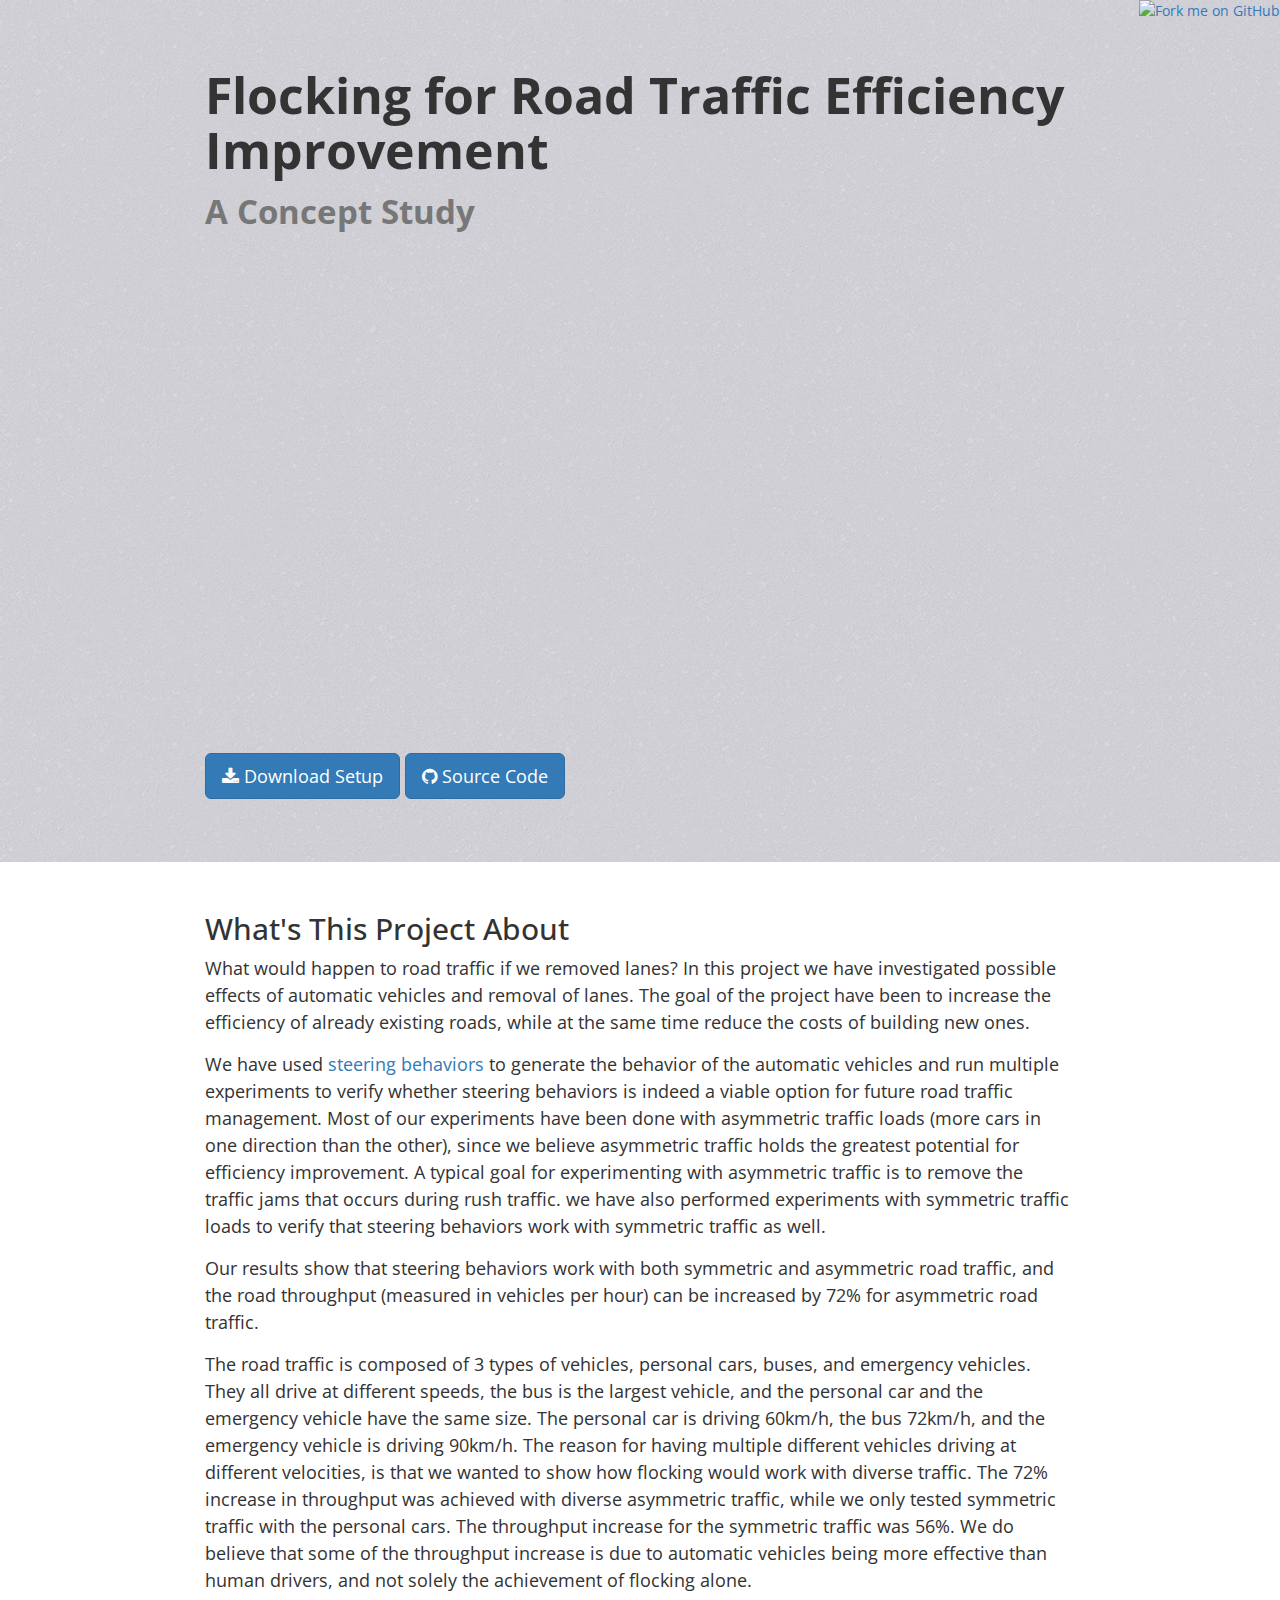
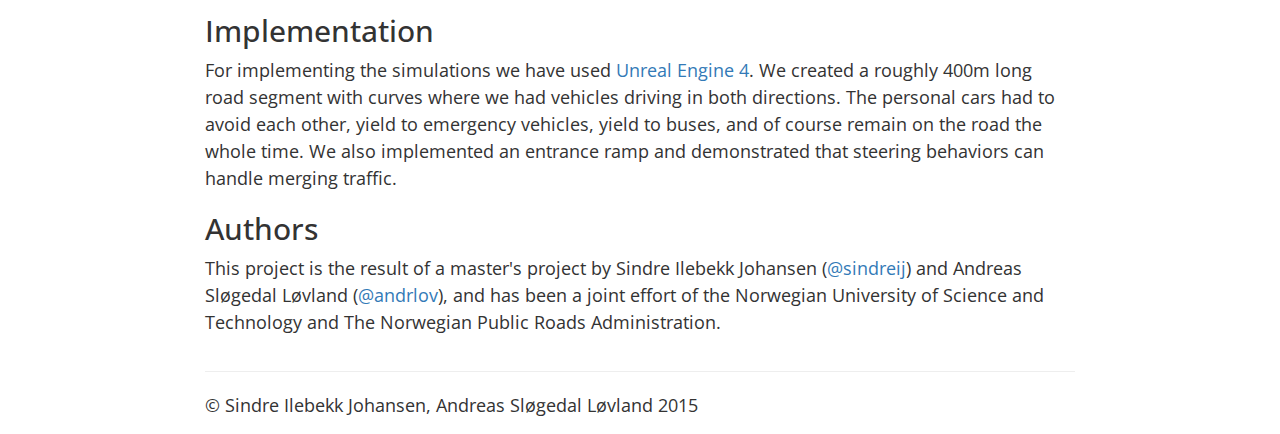
==== index.html @ fa3a96f1 "Open Graph info" ====
<!DOCTYPE html>
<html lang="en">
  <head>
    <meta charset="utf-8">
    <meta http-equiv="X-UA-Compatible" content="IE=edge">
    <meta name="viewport" content="width=device-width, initial-scale=1">
    <!-- The above 3 meta tags *must* come first in the head; any other head content must come *after* these tags -->
    <meta name="description" content="">
    <meta name="author" content="">

    <title>Flocking for Road Traffic Efficiency Improvement</title>

    <!-- Bootstrap core CSS -->
    <link href="stylesheets/bootstrap.min.css" rel="stylesheet">

    <!-- Custom styles for this template -->
    <link href="stylesheets/style.css" rel="stylesheet">
    <link rel="stylesheet" href="//maxcdn.bootstrapcdn.com/font-awesome/4.3.0/css/font-awesome.min.css">
    <link href='//fonts.googleapis.com/css?family=Open+Sans:400,700' rel='stylesheet' type='text/css'>

    <meta property="og:title"content="Flocking for Road Traffic Efficiency Improvement - A Concept Study" />
    <meta property="og:description"content="What would happen to road traffic if we removed lanes? In this project we have investigated possible effects of automatic vehicles and removal of lanes. The goal of the project have been to increase the efficiency of already existing roads, while at the same time reduce the costs of building new ones." />
    <meta property="og:url" content="http://highwayflocking.github.io/" />

    <meta property="og:image" content="http://highwayflocking.github.io/images/shareimage.jpg"/>

    <!-- HTML5 shim and Respond.js for IE8 support of HTML5 elements and media queries -->
    <!--[if lt IE 9]>
      <script src="//oss.maxcdn.com/html5shiv/3.7.2/html5shiv.min.js"></script>
      <script src="//oss.maxcdn.com/respond/1.4.2/respond.min.js"></script>
    <![endif]-->
  </head>

  <body>

    <a href="//github.com/HighwayFlocking/"><img style="position: absolute; top: 0; right: 0; border: 0;" src="//camo.githubusercontent.com/a6677b08c955af8400f44c6298f40e7d19cc5b2d/68747470733a2f2f73332e616d617a6f6e6177732e636f6d2f6769746875622f726962626f6e732f666f726b6d655f72696768745f677261795f3664366436642e706e67" alt="Fork me on GitHub" data-canonical-src="//s3.amazonaws.com/github/ribbons/forkme_right_gray_6d6d6d.png"></a>

    <!-- Main jumbotron for a primary marketing message or call to action -->
    <div class="jumbotron">
      <div class="container">
        <h1>Flocking for Road Traffic Efficiency Improvement<br><small>A Concept Study</small></h1>
        <div class="videowrapper">
          <iframe width="640" height="360" src="//www.youtube.com/embed/CQQNh8BzIpE?vq=hd1080&amp;modestbranding=1&amp;autohide=1&amp;showinfo=0" frameborder="0" allowfullscreen></iframe>
        </div>
        <br>
        <p>
          <a class="btn btn-primary btn-lg" href="//github.com/HighwayFlocking/HighwayFlocking/releases/download/v1.0/HighwayFlockingSetup-1.0.exe" role="button"><i class="fa fa-download"></i> Download Setup</a>
          <a class="btn btn-primary btn-lg" href="//github.com/HighwayFlocking/HighwayFlocking" role="button"><i class="fa fa-github"></i> Source Code</a>
        </p>
      </div>
    </div>

    <div class="container">
      <!-- Example row of columns -->
      <div class="row">
        <div class="col-md-12">
          <h2><a id="whatsthis" class="anchor" href="#whatsthis" aria-hidden="true"><span class="octicon octicon-link"></span></a>What's This Project About</h2>

          <p>What would happen to road traffic if we removed lanes? In this project we have investigated possible effects of automatic vehicles and removal of lanes. The goal of the project have been to increase the efficiency of already existing roads, while at the same time reduce the costs of building new ones.</p>

          <p>We have used <a href="http://www.red3d.com/cwr/steer/" target="_blank">steering behaviors</a> to generate the behavior of the automatic vehicles and run multiple experiments to verify whether steering behaviors is indeed a viable option for future road traffic management. Most of our experiments have been done with asymmetric traffic loads (more cars in one direction than the other), since we believe asymmetric traffic holds the greatest potential for efficiency improvement. A typical goal for experimenting with asymmetric traffic is to remove the traffic jams that occurs during rush traffic. we have also performed experiments with symmetric traffic loads to verify that steering behaviors work with symmetric traffic as well.</p>

          <p>Our results show that steering behaviors work with both symmetric and asymmetric road traffic, and the road throughput (measured in vehicles per hour) can be increased by 72% for asymmetric road traffic.</p>

          <p>The road traffic is composed of 3 types of vehicles, personal cars, buses, and emergency vehicles. They all drive at different speeds, the bus is the largest vehicle, and the personal car and the emergency vehicle have the same size. The personal car is driving 60km/h, the bus 72km/h, and the emergency vehicle is driving 90km/h. The reason for having multiple different vehicles driving at different velocities, is that we wanted to show how flocking would work with diverse traffic. The 72% increase in throughput was achieved with diverse asymmetric traffic, while we only tested symmetric traffic with the personal cars. The throughput increase for the symmetric traffic was 56%. We do believe that some of the throughput increase is due to automatic vehicles being more effective than human drivers, and not solely the achievement of flocking alone.</p>

          <h2>
          <a id="implementation" class="anchor" href="#implementation" aria-hidden="true"><span class="octicon octicon-link"></span></a>Implementation</h2>
          <p>For implementing the simulations we have used <a href="//www.unrealengine.com/what-is-unreal-engine-4" target="_blank">Unreal Engine 4</a>. We created a roughly 400m long road segment with curves where we had vehicles driving in both directions. The personal cars had to avoid each other, yield to emergency vehicles, yield to buses, and of course remain on the road the whole time. We also implemented an entrance ramp and demonstrated that steering behaviors can handle merging traffic. </p>

          <h2>
          <a id="authors" class="anchor" href="#authors" aria-hidden="true"><span class="octicon octicon-link"></span></a>Authors</h2>

          <p>This project is the result of a master's project by Sindre Ilebekk Johansen (<a href="//github.com/sindreij" class="user-mention">@sindreij</a>) and Andreas Sløgedal Løvland (<a href="//github.com/andrlov" class="user-mention">@andrlov</a>), and has been a joint effort of the Norwegian University of Science and Technology and The Norwegian Public Roads Administration.</p>

        </div>
      </div>

      <hr>

      <footer>
        <p>&copy; Sindre Ilebekk Johansen, Andreas Sløgedal Løvland 2015</p>
      </footer>
    </div> <!-- /container -->


    <script>
      (function(i,s,o,g,r,a,m){i['GoogleAnalyticsObject']=r;i[r]=i[r]||function(){
      (i[r].q=i[r].q||[]).push(arguments)},i[r].l=1*new Date();a=s.createElement(o),
      m=s.getElementsByTagName(o)[0];a.async=1;a.src=g;m.parentNode.insertBefore(a,m)
      })(window,document,'script','//www.google-analytics.com/analytics.js','ga');

      ga('create', 'UA-55742461-2', 'auto');
      ga('send', 'pageview');

    </script>
  </body>
</html>
---- stylesheets/style.css ----
body {
    font-family: "Open Sans", "Helvetica Neue", Helvetica, Arial, sans-serif;
    line-height: 1.5;
}

.jumbotron {
    background-image: url('background.png');
}

.jumbotron h1 {
    font-size: 50px;
    font-weight: 700;
}

.jumbotron h1 small {
    font-weight: 700;
}

p {
    font-size: 18px;
    margin: 0 0 15px;
}

/* Customize container */
@media (min-width: 768px) {
  .container {
    max-width: 730px;
  }

  .jumbotron .container {
    max-width: 730px;
  }
}

/* Customize container */
@media (min-width: 1000px) {
  .container {
    max-width: 900px;
  }

  .jumbotron .container {
    max-width: 900px;
  }
}


.videowrapper {
    float: none;
    clear: both;
    width: 100%;
    position: relative;
    padding-bottom: 53.35%;
    padding-top: 25px;
    height: 0;
}
.videowrapper iframe {
    position: absolute;
    top: 0;
    left: 0;
    width: 100%;
    height: 100%;
}
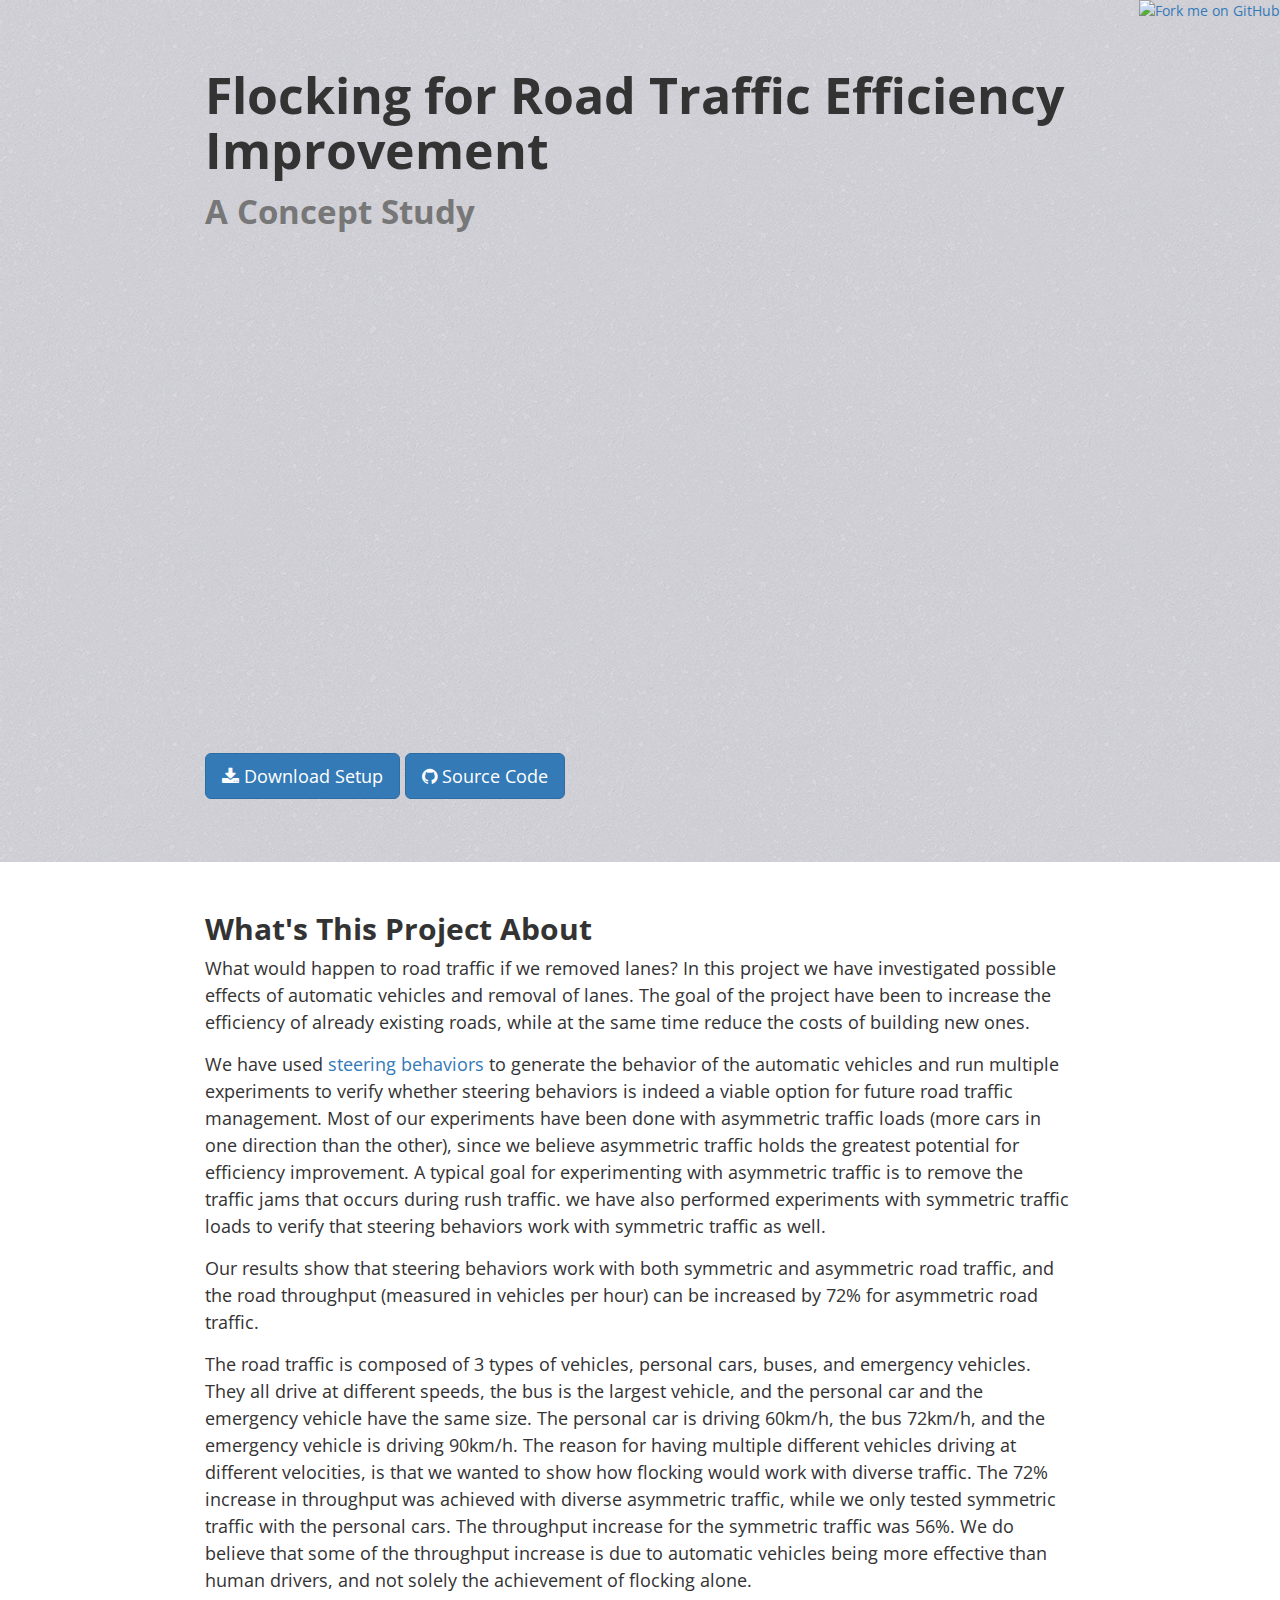
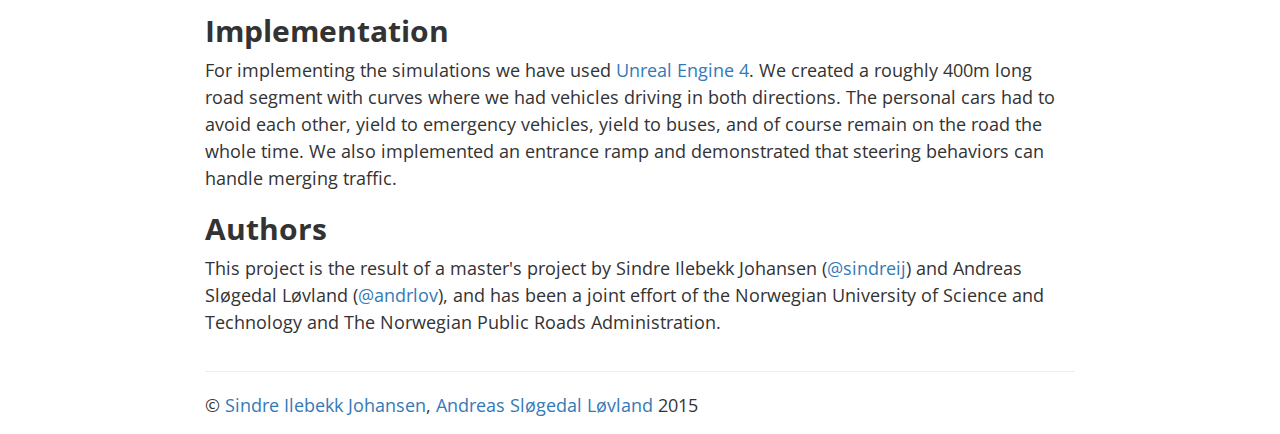
==== commit aede42e5: "Added email" ====
--- a/index.html
+++ b/index.html
@@ -22,8 +22,11 @@
     <meta property="og:title"content="Flocking for Road Traffic Efficiency Improvement - A Concept Study" />
     <meta property="og:description"content="What would happen to road traffic if we removed lanes? In this project we have investigated possible effects of automatic vehicles and removal of lanes. The goal of the project have been to increase the efficiency of already existing roads, while at the same time reduce the costs of building new ones." />
     <meta property="og:url" content="http://highwayflocking.github.io/" />
+    <meta property="og:image:width" content="1200" />
+    <meta property="og:image:height" content="630" />
+    <meta property="og:image" content="http://highwayflocking.github.io/images/shareimage.jpg"/>
 
-    <meta property="og:image" content="http://highwayflocking.github.io/images/shareimage.jpg"/>
+    <link rel="image_src" type="image/jpeg" href="http://highwayflocking.github.io/images/shareimage.jpg" />
 
     <!-- HTML5 shim and Respond.js for IE8 support of HTML5 elements and media queries -->
     <!--[if lt IE 9]>
@@ -80,7 +83,7 @@
       <hr>
 
       <footer>
-        <p>&copy; Sindre Ilebekk Johansen, Andreas Sløgedal Løvland 2015</p>
+        <p>&copy; <a href="mailto:sindre@sindrejohansen.no">Sindre Ilebekk Johansen</a>, <a href="mailto:andreas.loevland@gmail.com">Andreas Sløgedal Løvland</a> 2015</p>
       </footer>
     </div> <!-- /container -->
 
--- a/stylesheets/style.css
+++ b/stylesheets/style.css
@@ -13,6 +13,10 @@
 }
 
 .jumbotron h1 small {
+    font-weight: 700;
+}
+
+h2 {
     font-weight: 700;
 }
 
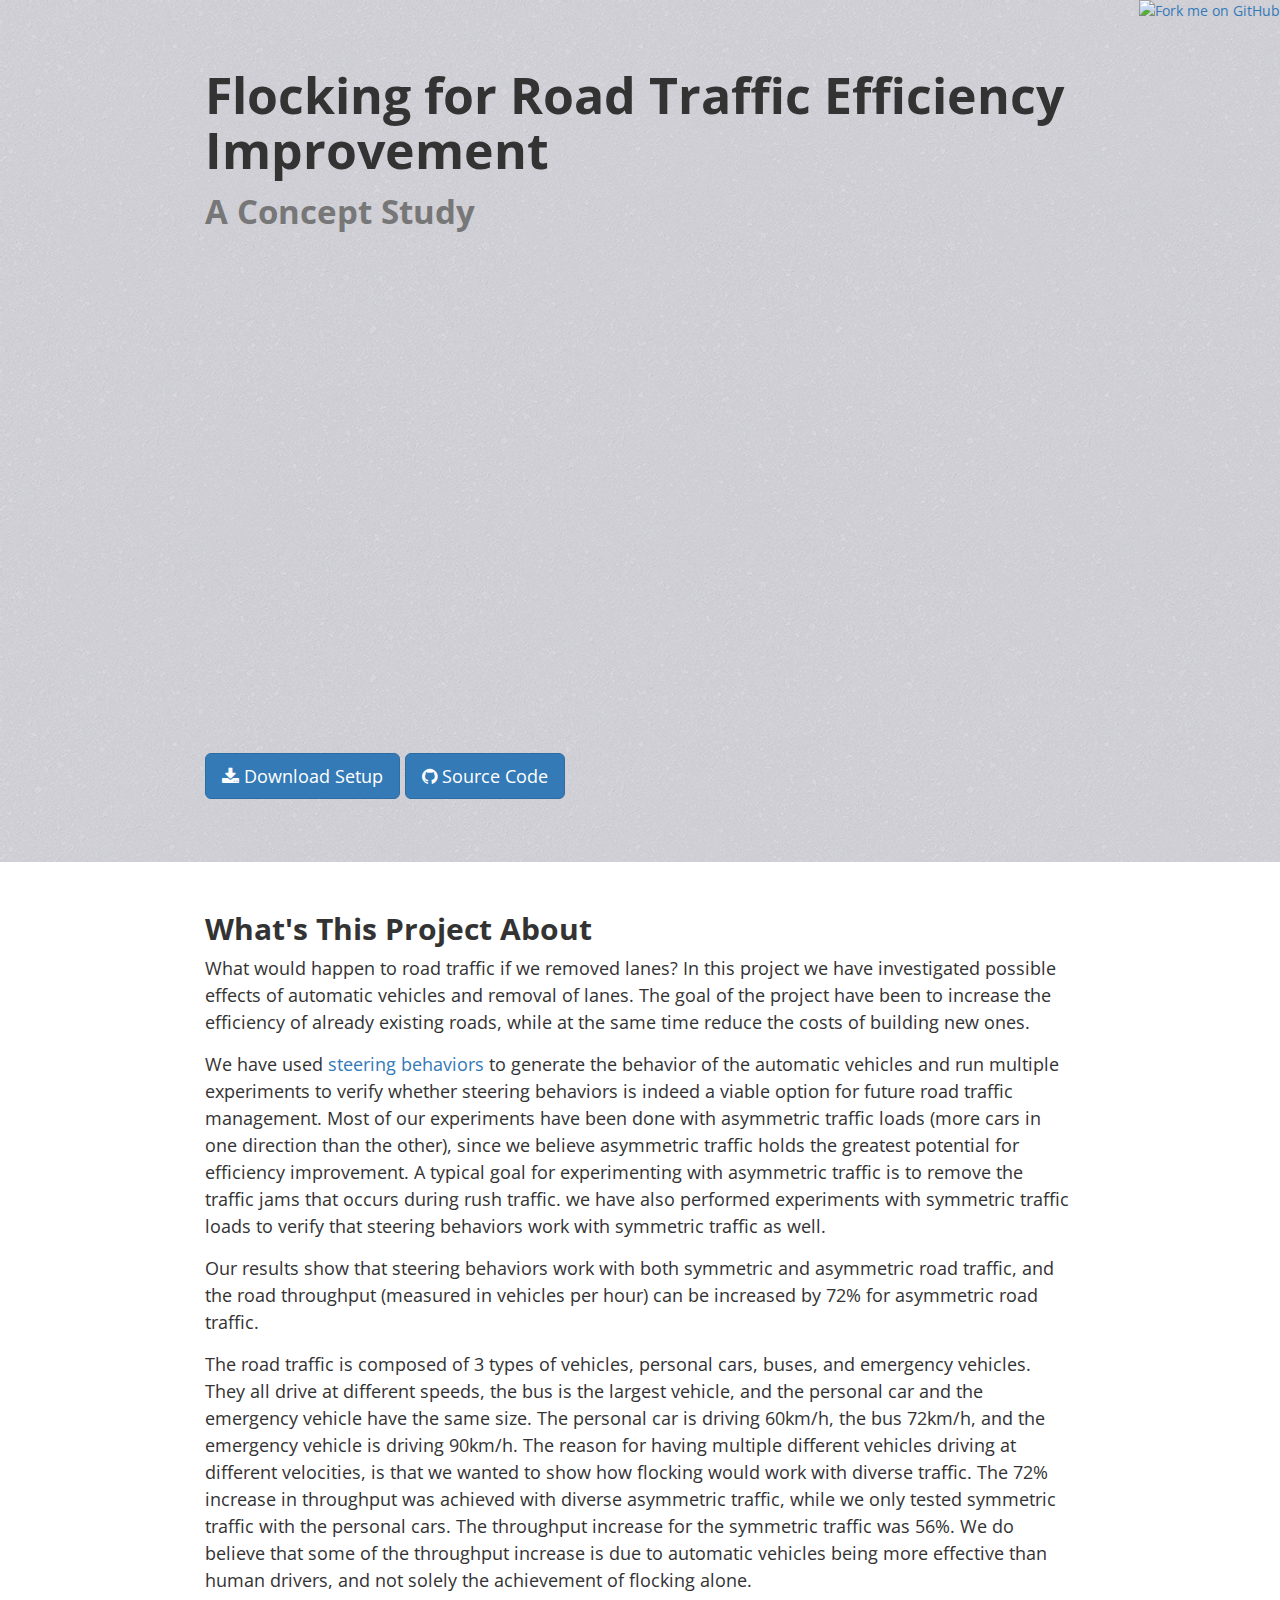
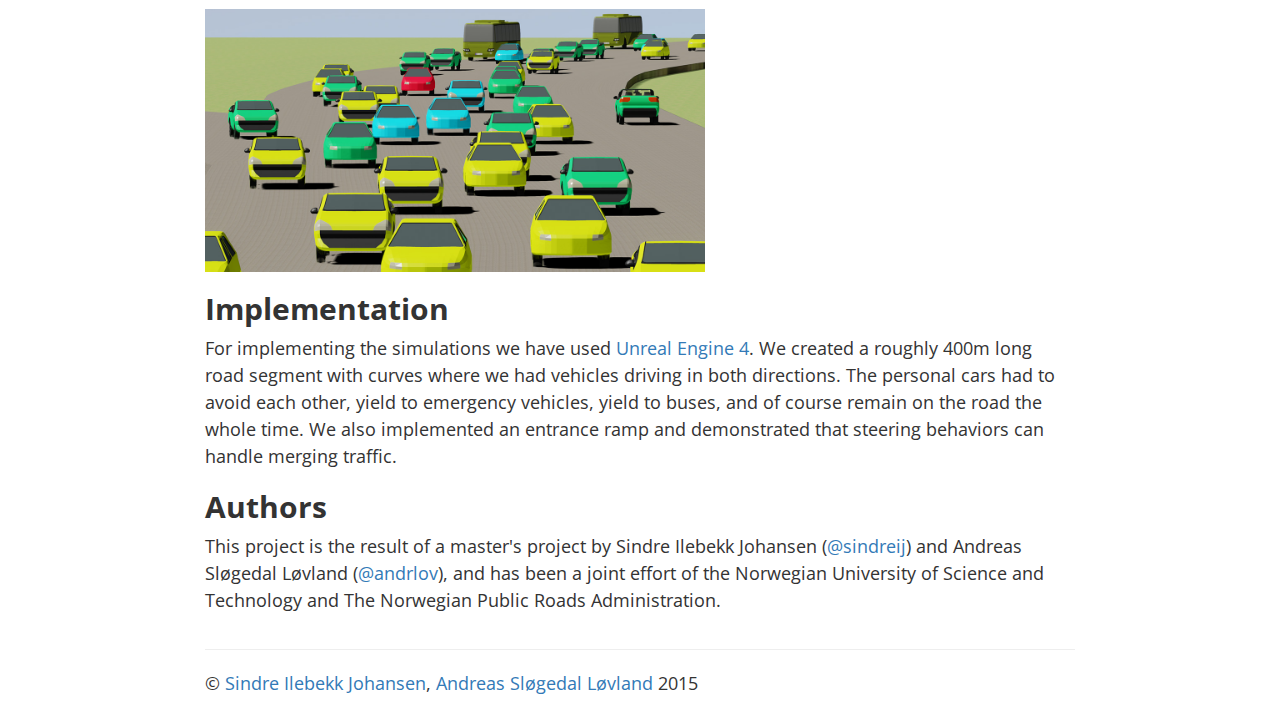
==== commit 4cf66cf1: "Added image" ====
--- a/index.html
+++ b/index.html
@@ -68,6 +68,8 @@
 
           <p>The road traffic is composed of 3 types of vehicles, personal cars, buses, and emergency vehicles. They all drive at different speeds, the bus is the largest vehicle, and the personal car and the emergency vehicle have the same size. The personal car is driving 60km/h, the bus 72km/h, and the emergency vehicle is driving 90km/h. The reason for having multiple different vehicles driving at different velocities, is that we wanted to show how flocking would work with diverse traffic. The 72% increase in throughput was achieved with diverse asymmetric traffic, while we only tested symmetric traffic with the personal cars. The throughput increase for the symmetric traffic was 56%. We do believe that some of the throughput increase is due to automatic vehicles being more effective than human drivers, and not solely the achievement of flocking alone.</p>
 
+          <img src="images/shareimage.jpg">
+
           <h2>
           <a id="implementation" class="anchor" href="#implementation" aria-hidden="true"><span class="octicon octicon-link"></span></a>Implementation</h2>
           <p>For implementing the simulations we have used <a href="//www.unrealengine.com/what-is-unreal-engine-4" target="_blank">Unreal Engine 4</a>. We created a roughly 400m long road segment with curves where we had vehicles driving in both directions. The personal cars had to avoid each other, yield to emergency vehicles, yield to buses, and of course remain on the road the whole time. We also implemented an entrance ramp and demonstrated that steering behaviors can handle merging traffic. </p>
--- a/stylesheets/style.css
+++ b/stylesheets/style.css
@@ -23,6 +23,11 @@
 p {
     font-size: 18px;
     margin: 0 0 15px;
+}
+
+.container img {
+    width: 500px;
+    max-width: 100%;
 }
 
 /* Customize container */
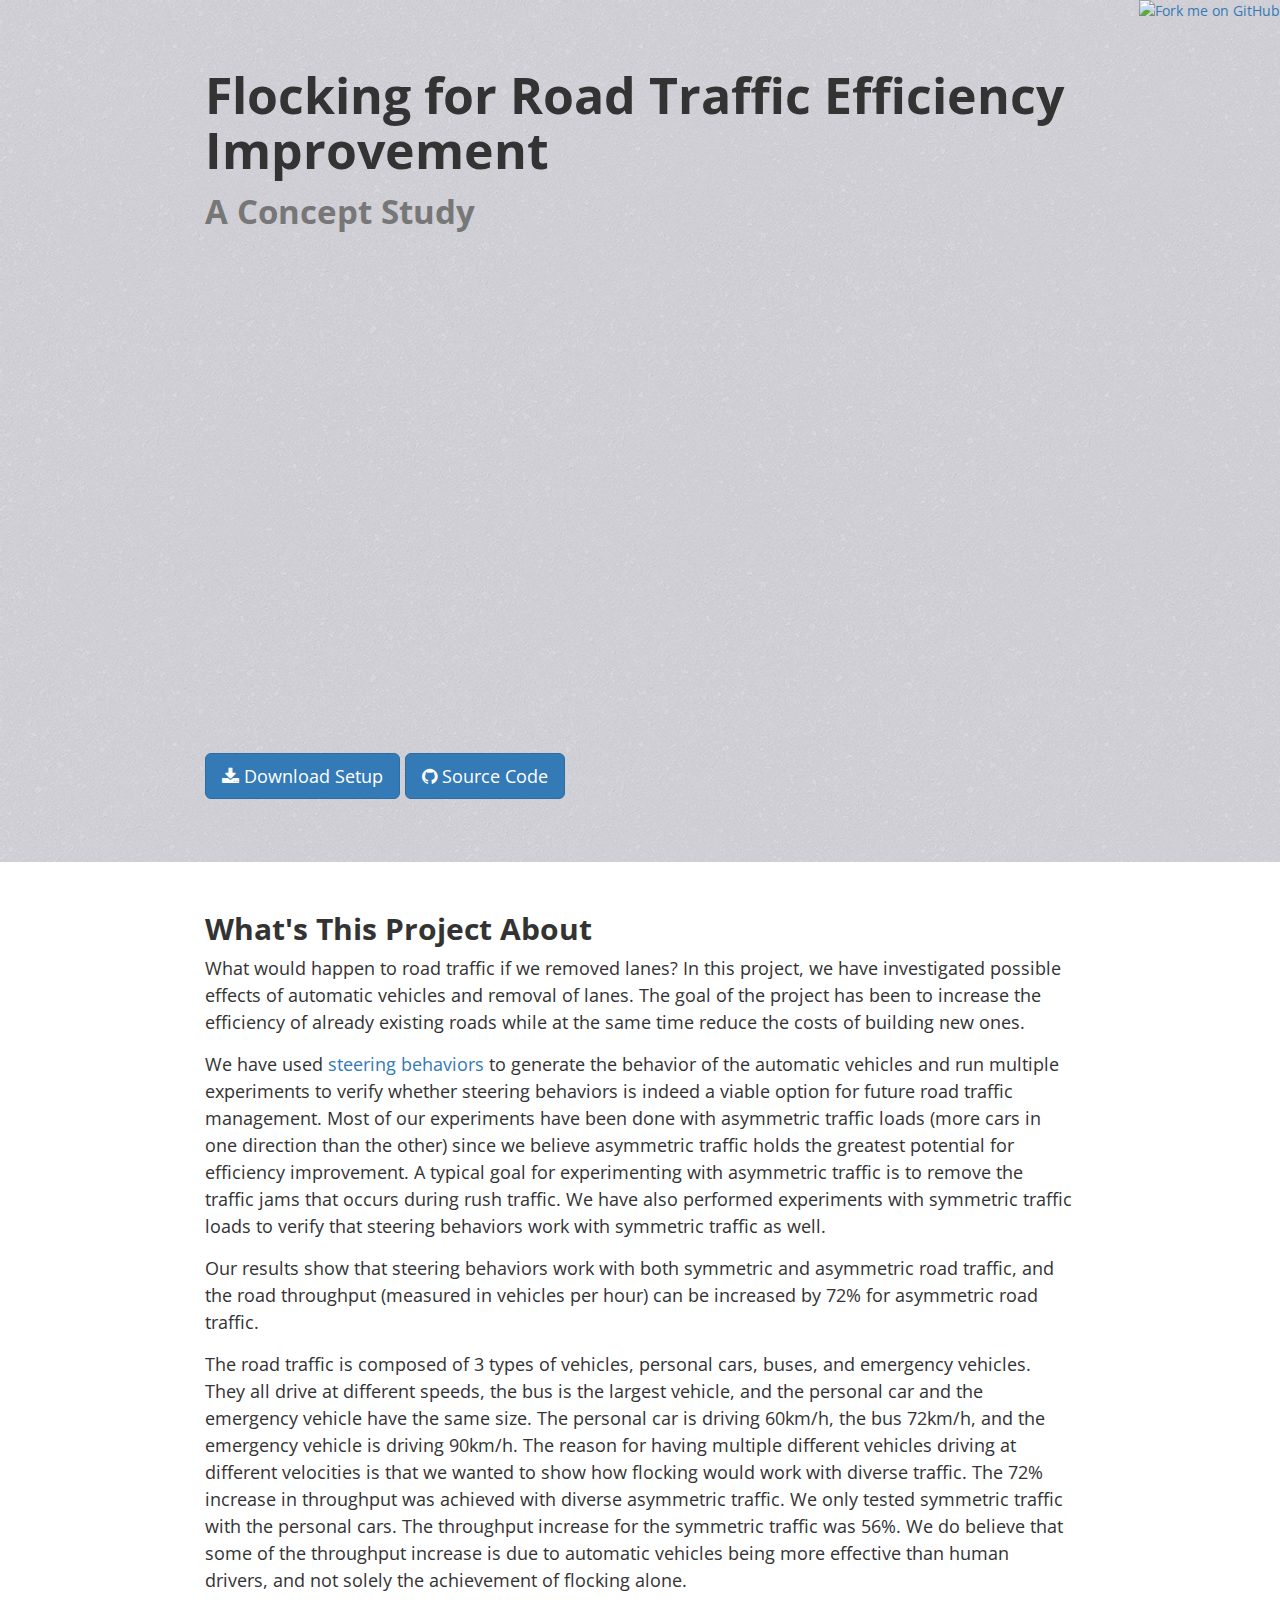
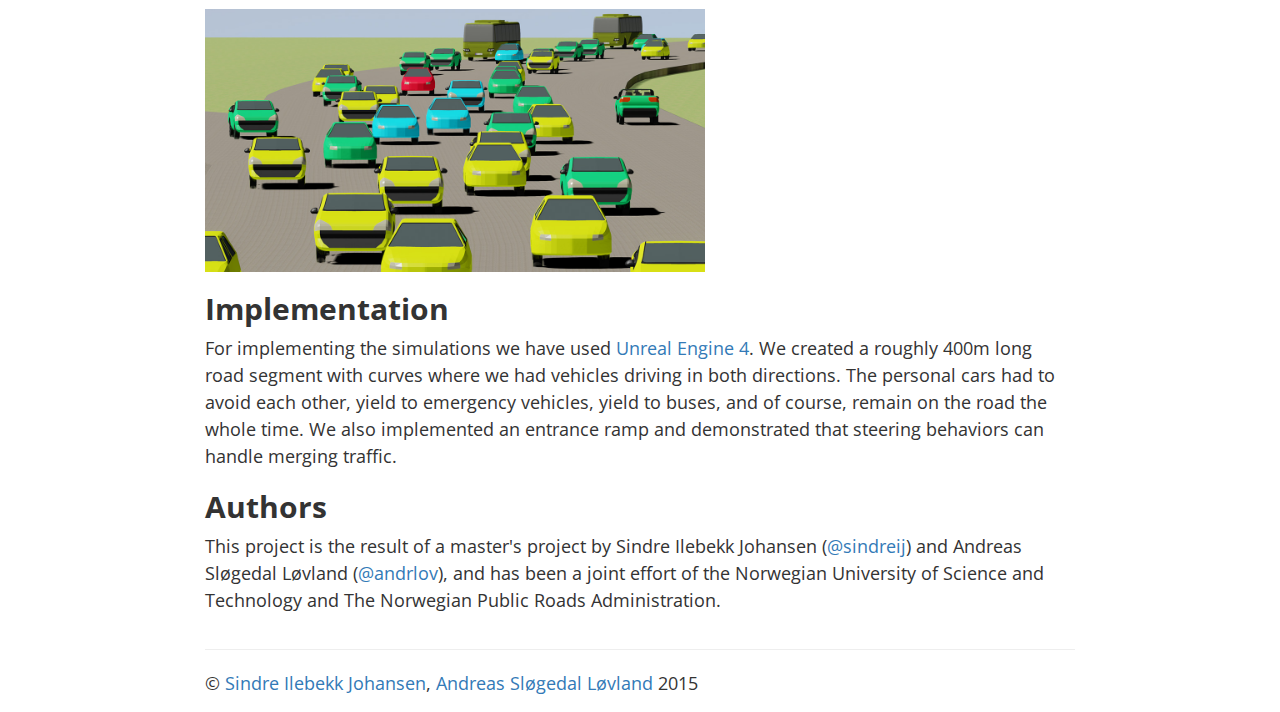
==== commit cce7dbba: "some more proofreading" ====
--- a/index.html
+++ b/index.html
@@ -60,19 +60,19 @@
         <div class="col-md-12">
           <h2><a id="whatsthis" class="anchor" href="#whatsthis" aria-hidden="true"><span class="octicon octicon-link"></span></a>What's This Project About</h2>
 
-          <p>What would happen to road traffic if we removed lanes? In this project we have investigated possible effects of automatic vehicles and removal of lanes. The goal of the project have been to increase the efficiency of already existing roads, while at the same time reduce the costs of building new ones.</p>
+          <p>What would happen to road traffic if we removed lanes? In this project, we have investigated possible effects of automatic vehicles and removal of lanes. The goal of the project has been to increase the efficiency of already existing roads while at the same time reduce the costs of building new ones.</p>
 
-          <p>We have used <a href="http://www.red3d.com/cwr/steer/" target="_blank">steering behaviors</a> to generate the behavior of the automatic vehicles and run multiple experiments to verify whether steering behaviors is indeed a viable option for future road traffic management. Most of our experiments have been done with asymmetric traffic loads (more cars in one direction than the other), since we believe asymmetric traffic holds the greatest potential for efficiency improvement. A typical goal for experimenting with asymmetric traffic is to remove the traffic jams that occurs during rush traffic. we have also performed experiments with symmetric traffic loads to verify that steering behaviors work with symmetric traffic as well.</p>
+          <p>We have used <a href="http://www.red3d.com/cwr/steer/" target="_blank">steering behaviors</a> to generate the behavior of the automatic vehicles and run multiple experiments to verify whether steering behaviors is indeed a viable option for future road traffic management. Most of our experiments have been done with asymmetric traffic loads (more cars in one direction than the other) since we believe asymmetric traffic holds the greatest potential for efficiency improvement. A typical goal for experimenting with asymmetric traffic is to remove the traffic jams that occurs during rush traffic. We have also performed experiments with symmetric traffic loads to verify that steering behaviors work with symmetric traffic as well.</p>
 
           <p>Our results show that steering behaviors work with both symmetric and asymmetric road traffic, and the road throughput (measured in vehicles per hour) can be increased by 72% for asymmetric road traffic.</p>
 
-          <p>The road traffic is composed of 3 types of vehicles, personal cars, buses, and emergency vehicles. They all drive at different speeds, the bus is the largest vehicle, and the personal car and the emergency vehicle have the same size. The personal car is driving 60km/h, the bus 72km/h, and the emergency vehicle is driving 90km/h. The reason for having multiple different vehicles driving at different velocities, is that we wanted to show how flocking would work with diverse traffic. The 72% increase in throughput was achieved with diverse asymmetric traffic, while we only tested symmetric traffic with the personal cars. The throughput increase for the symmetric traffic was 56%. We do believe that some of the throughput increase is due to automatic vehicles being more effective than human drivers, and not solely the achievement of flocking alone.</p>
+          <p>The road traffic is composed of 3 types of vehicles, personal cars, buses, and emergency vehicles. They all drive at different speeds, the bus is the largest vehicle, and the personal car and the emergency vehicle have the same size. The personal car is driving 60km/h, the bus 72km/h, and the emergency vehicle is driving 90km/h. The reason for having multiple different vehicles driving at different velocities is that we wanted to show how flocking would work with diverse traffic. The 72% increase in throughput was achieved with diverse asymmetric traffic. We only tested symmetric traffic with the personal cars. The throughput increase for the symmetric traffic was 56%. We do believe that some of the throughput increase is due to automatic vehicles being more effective than human drivers, and not solely the achievement of flocking alone.</p>
 
           <img src="images/shareimage.jpg">
 
           <h2>
           <a id="implementation" class="anchor" href="#implementation" aria-hidden="true"><span class="octicon octicon-link"></span></a>Implementation</h2>
-          <p>For implementing the simulations we have used <a href="//www.unrealengine.com/what-is-unreal-engine-4" target="_blank">Unreal Engine 4</a>. We created a roughly 400m long road segment with curves where we had vehicles driving in both directions. The personal cars had to avoid each other, yield to emergency vehicles, yield to buses, and of course remain on the road the whole time. We also implemented an entrance ramp and demonstrated that steering behaviors can handle merging traffic. </p>
+          <p>For implementing the simulations we have used <a href="//www.unrealengine.com/what-is-unreal-engine-4" target="_blank">Unreal Engine 4</a>. We created a roughly 400m long road segment with curves where we had vehicles driving in both directions. The personal cars had to avoid each other, yield to emergency vehicles, yield to buses, and of course, remain on the road the whole time. We also implemented an entrance ramp and demonstrated that steering behaviors can handle merging traffic.</p>
 
           <h2>
           <a id="authors" class="anchor" href="#authors" aria-hidden="true"><span class="octicon octicon-link"></span></a>Authors</h2>
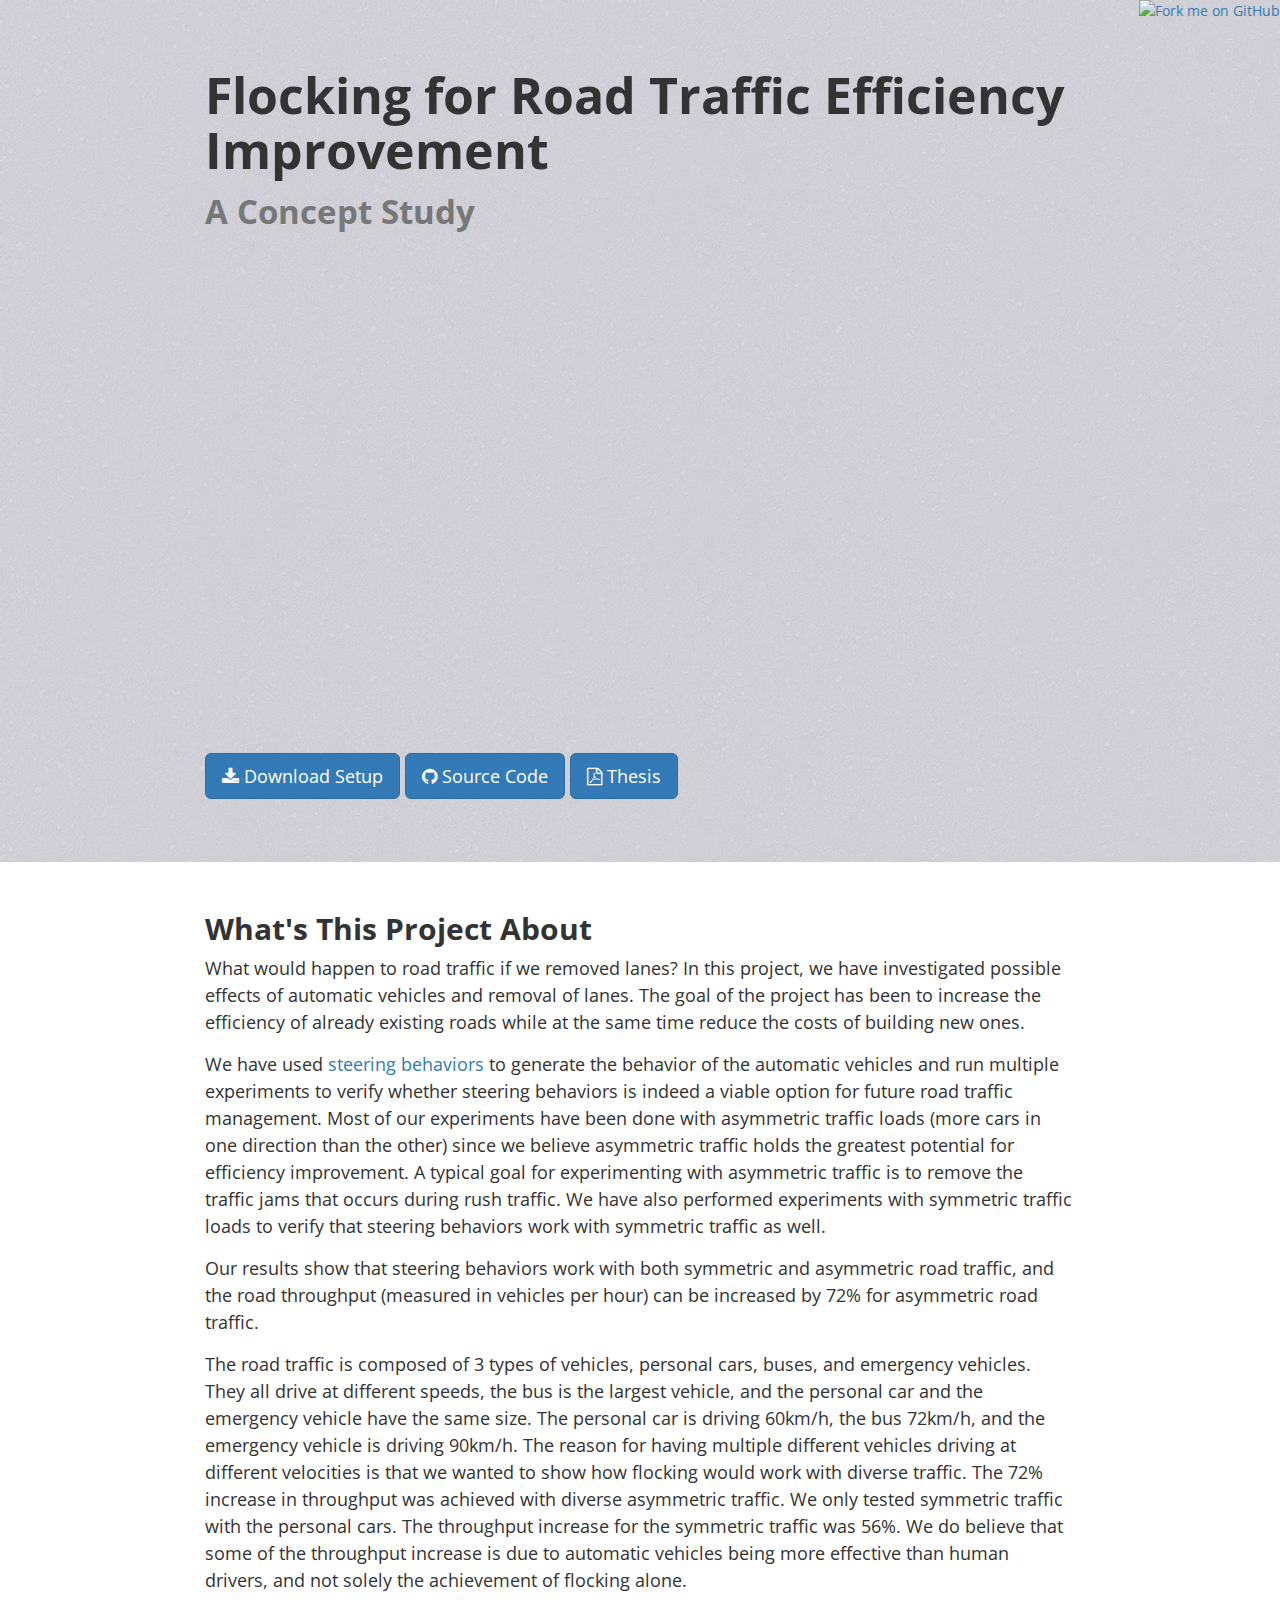
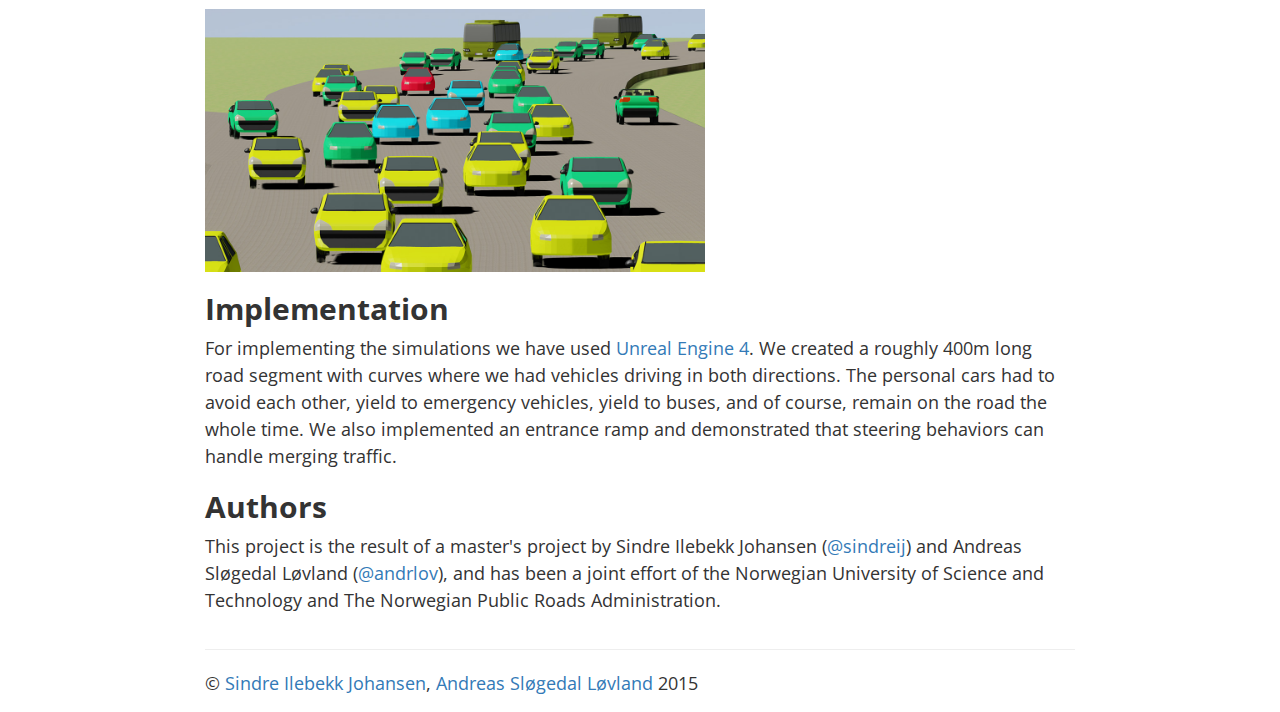
==== commit 260cfd85: "Added thesis" ====
--- a/index.html
+++ b/index.html
@@ -50,6 +50,7 @@
         <p>
           <a class="btn btn-primary btn-lg" href="//github.com/HighwayFlocking/HighwayFlocking/releases/download/v1.0/HighwayFlockingSetup-1.0.exe" role="button"><i class="fa fa-download"></i> Download Setup</a>
           <a class="btn btn-primary btn-lg" href="//github.com/HighwayFlocking/HighwayFlocking" role="button"><i class="fa fa-github"></i> Source Code</a>
+          <a class="btn btn-primary btn-lg" href="Flocking_for_Road_Traffic_Efficiency_Improvement.pdf" role="button" target="_blank" onclick="ga('send', 'event', 'Button', 'Click', 'Download Thesis');"><i class="fa fa-file-pdf-o"></i> Thesis</a>
         </p>
       </div>
     </div>
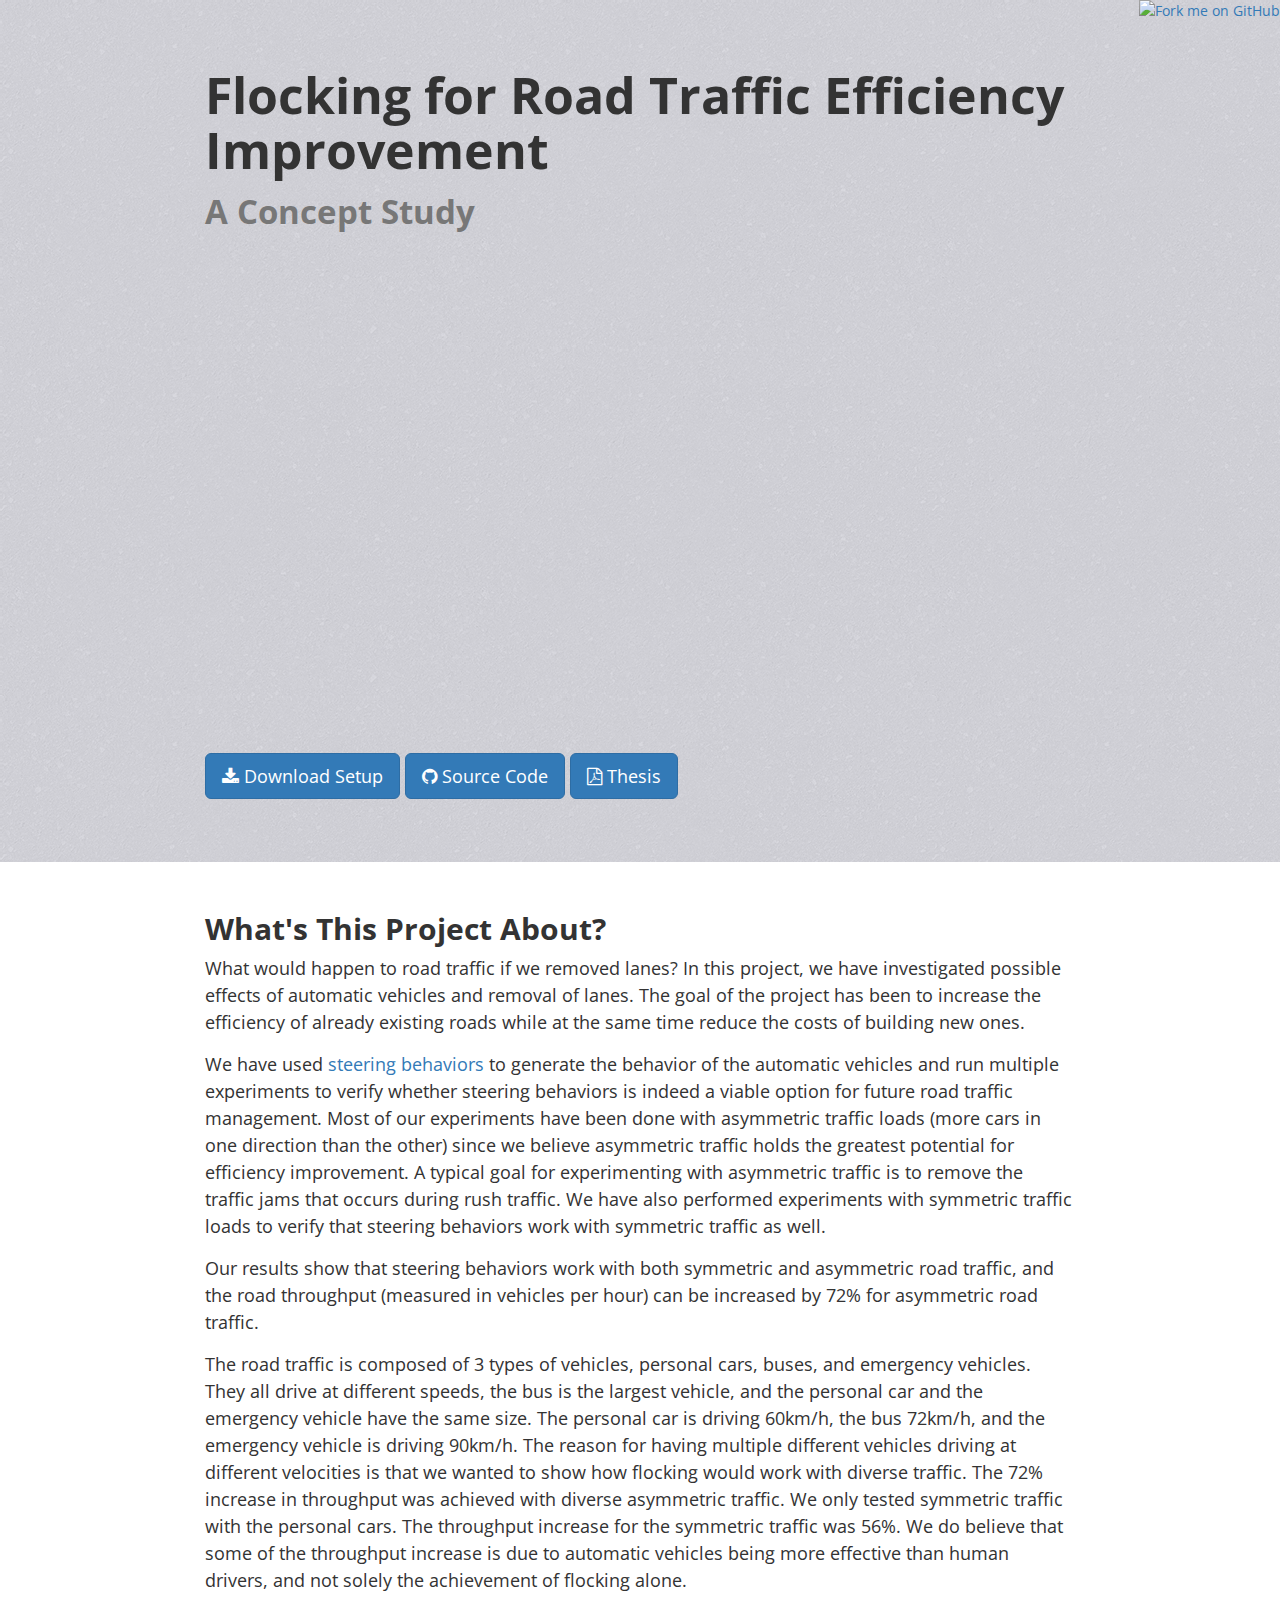
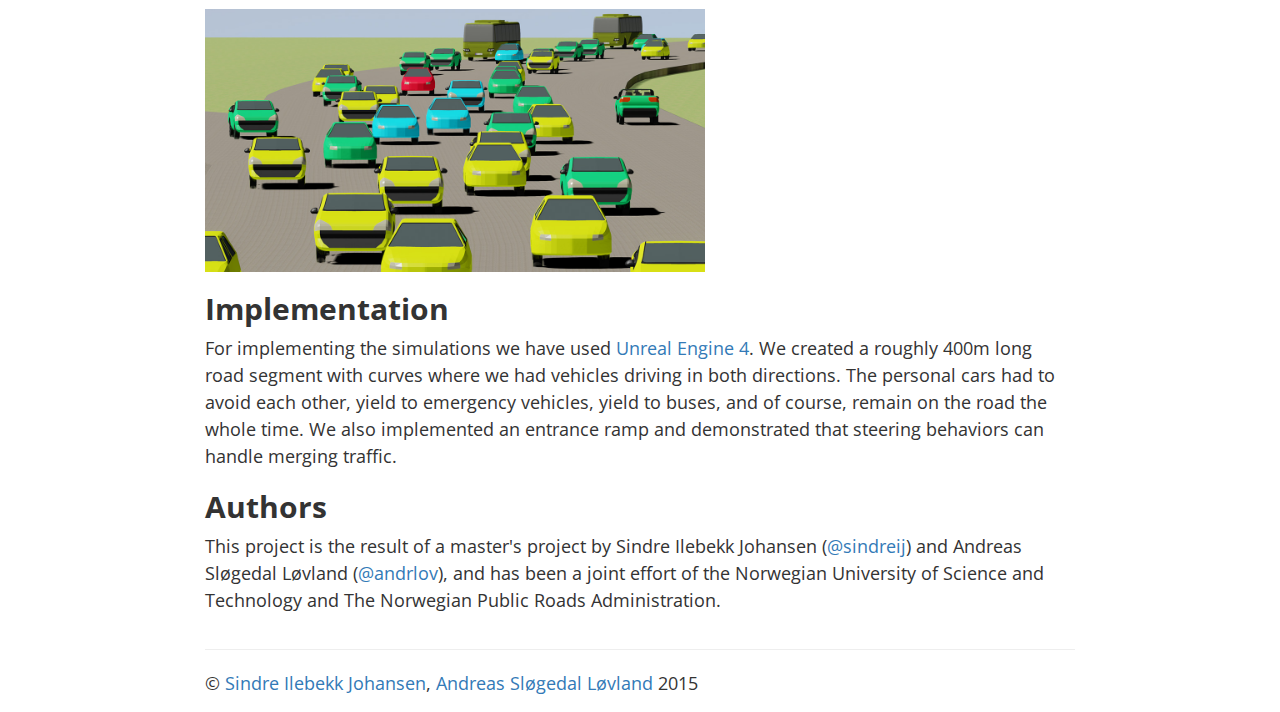
==== commit 96494748: "Added a question mark" ====
--- a/index.html
+++ b/index.html
@@ -59,7 +59,7 @@
       <!-- Example row of columns -->
       <div class="row">
         <div class="col-md-12">
-          <h2><a id="whatsthis" class="anchor" href="#whatsthis" aria-hidden="true"><span class="octicon octicon-link"></span></a>What's This Project About</h2>
+          <h2><a id="whatsthis" class="anchor" href="#whatsthis" aria-hidden="true"><span class="octicon octicon-link"></span></a>What's This Project About?</h2>
 
           <p>What would happen to road traffic if we removed lanes? In this project, we have investigated possible effects of automatic vehicles and removal of lanes. The goal of the project has been to increase the efficiency of already existing roads while at the same time reduce the costs of building new ones.</p>
 
